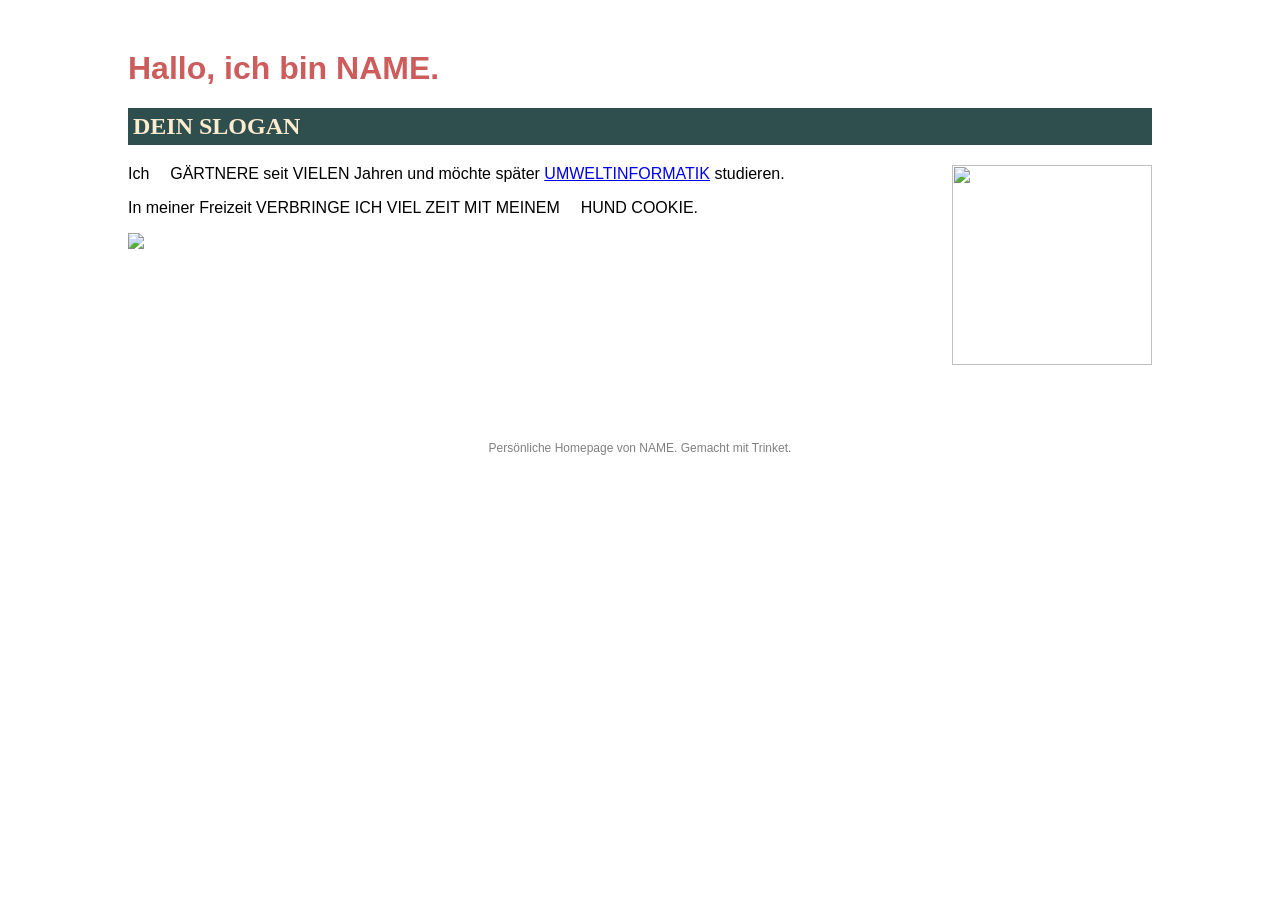
==== index.html @ 0ee09bbe "Create index.html" ====
<html lang="de">
<head>
  <title>DEIN NAME</title>
  <link rel="stylesheet" href="style.css">
</head>
<body>
  <h1>Hallo, ich bin NAME.</h1>
  <h2>DEIN SLOGAN</h2>
  
  <img src="https://images.pexels.com/photos/1629777/pexels-photo-1629777.jpeg?auto=compress&cs=tinysrgb&w=1260&h=750&dpr=1" class="kleines-bild">
  
  <p>
    Ich 
    <img src="https://cdn2.iconfinder.com/data/icons/spring-30/30/Sprout-256.png" class="winziges-bild">
    GÄRTNERE seit VIELEN Jahren und möchte später 
    <a href="https://ui.htw-berlin.de/">UMWELTINFORMATIK</a>
    studieren.
  </p>
  
  <p>
    In meiner Freizeit VERBRINGE ICH VIEL ZEIT MIT MEINEM 
    <img src="https://cdn3.iconfinder.com/data/icons/animal-flat-colors/64/dog-64.png" class="winziges-bild">
    HUND COOKIE.
  </p>
  
  <img src="https://cdn3.iconfinder.com/data/icons/animal-flat-colors/64/dog-64.png">

  <div class="abstand">
  </div>
  
  <p class="kleiner-paragraph">
    Persönliche Homepage von NAME. Gemacht mit Trinket.
  </p>
  
</body>
</html>
---- style.css ----
html {
  font-family: sans-serif;
}

body {
  width: 80vw; /* Breite des Elements */
  margin: 0 auto; /* Alles in die Mitte packen */
  margin-top: 50px; /* Abstand zum oberen Seitenrand */
}

h1 {
  color: IndianRed; /* Textfarbe */
}

h2 {
  font-family: mono;
  background-color: DarkSlateGrey; /* Hintergrundfarbe */
  color: BlanchedAlmond;
  padding: 5px; /* Abstand des Texts zum Elementrand */
}

.kleines-bild {
  width: 200px; /* Bildgröße */
  margin-left: 30px; /* Abstand nach links */
  float: right; /* Rechts positionieren, während der Text links bleibt */
}

.winziges-bild {
  height: 12px; /* Bildhöhe soll ungefähr der Texthöhe entsprechen */
}

.abstand {
  height: 20vh; /* Höhe des Abstands-Elements */
}

.kleiner-paragraph {
  font-size: 12px; /* Textgröße */
  color: grey; /* Textfarbe */
  text-align: center; /* Text-Zentrierung */
}
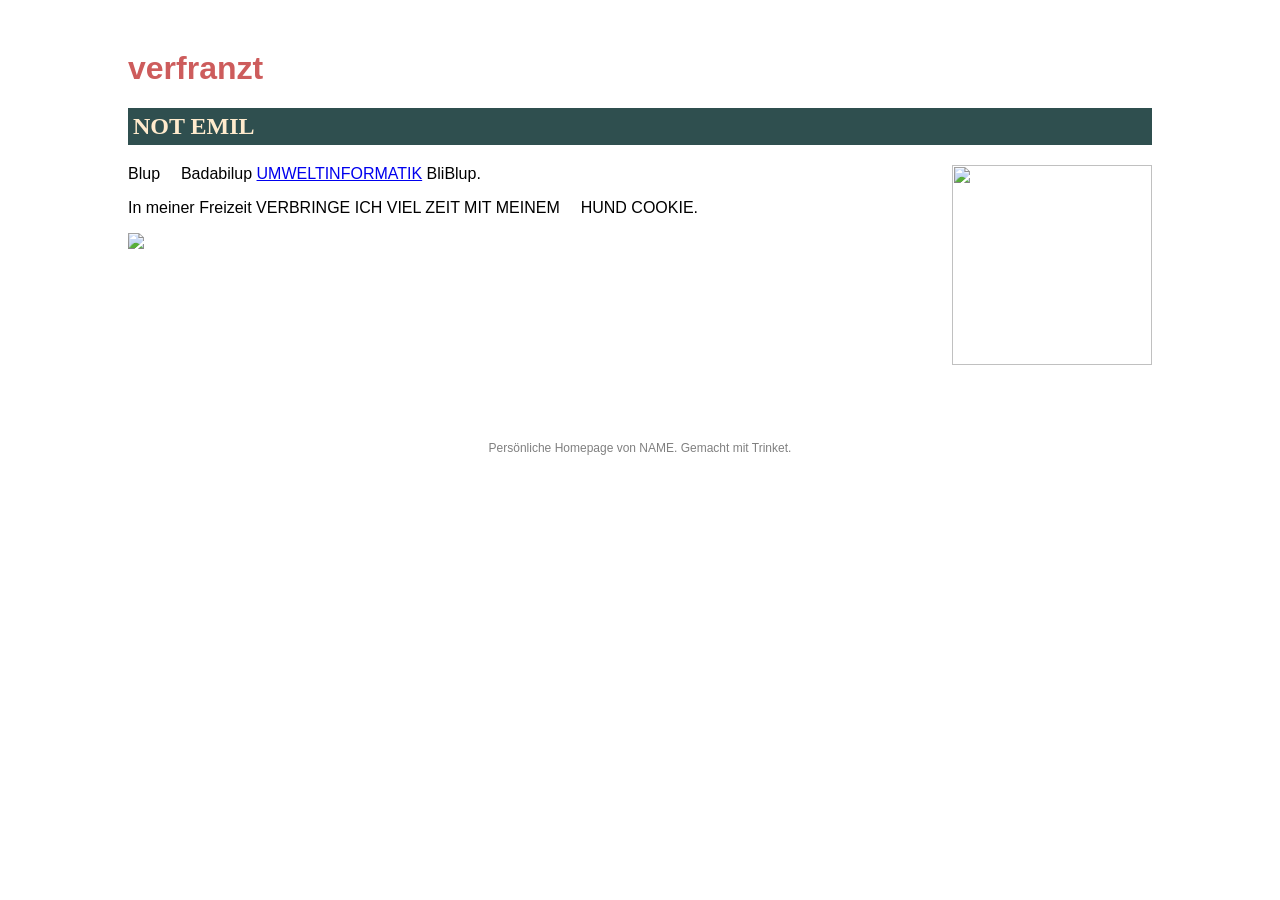
==== commit 253902ce: "Update index.html" ====
--- a/index.html
+++ b/index.html
@@ -4,17 +4,17 @@
   <link rel="stylesheet" href="style.css">
 </head>
 <body>
-  <h1>Hallo, ich bin NAME.</h1>
-  <h2>DEIN SLOGAN</h2>
+  <h1>verfranzt</h1>
+  <h2>NOT EMIL</h2>
   
-  <img src="https://images.pexels.com/photos/1629777/pexels-photo-1629777.jpeg?auto=compress&cs=tinysrgb&w=1260&h=750&dpr=1" class="kleines-bild">
+  <img src="https://www.flickr.com/photos/tinto/13307364495/" class="kleines-bild">
   
   <p>
-    Ich 
+    Blup 
     <img src="https://cdn2.iconfinder.com/data/icons/spring-30/30/Sprout-256.png" class="winziges-bild">
-    GÄRTNERE seit VIELEN Jahren und möchte später 
+    Badabilup
     <a href="https://ui.htw-berlin.de/">UMWELTINFORMATIK</a>
-    studieren.
+    BliBlup.
   </p>
   
   <p>
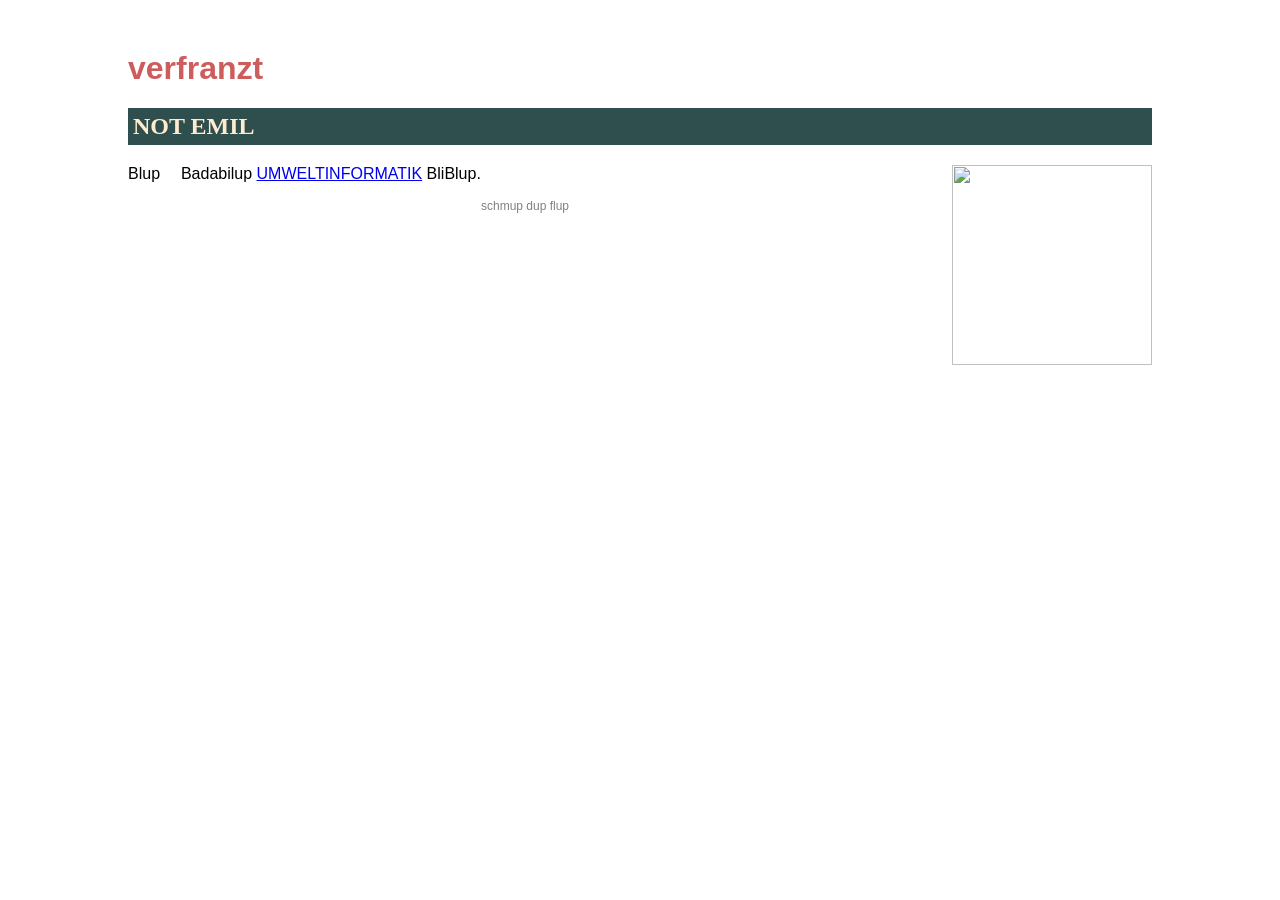
==== commit a35c61b2: "Update index.html" ====
--- a/index.html
+++ b/index.html
@@ -1,6 +1,6 @@
 <html lang="de">
 <head>
-  <title>DEIN NAME</title>
+  <title>verfranzt</title>
   <link rel="stylesheet" href="style.css">
 </head>
 <body>
@@ -17,19 +17,9 @@
     BliBlup.
   </p>
   
-  <p>
-    In meiner Freizeit VERBRINGE ICH VIEL ZEIT MIT MEINEM 
-    <img src="https://cdn3.iconfinder.com/data/icons/animal-flat-colors/64/dog-64.png" class="winziges-bild">
-    HUND COOKIE.
-  </p>
-  
-  <img src="https://cdn3.iconfinder.com/data/icons/animal-flat-colors/64/dog-64.png">
-
-  <div class="abstand">
-  </div>
   
   <p class="kleiner-paragraph">
-    Persönliche Homepage von NAME. Gemacht mit Trinket.
+    schmup dup flup
   </p>
   
 </body>
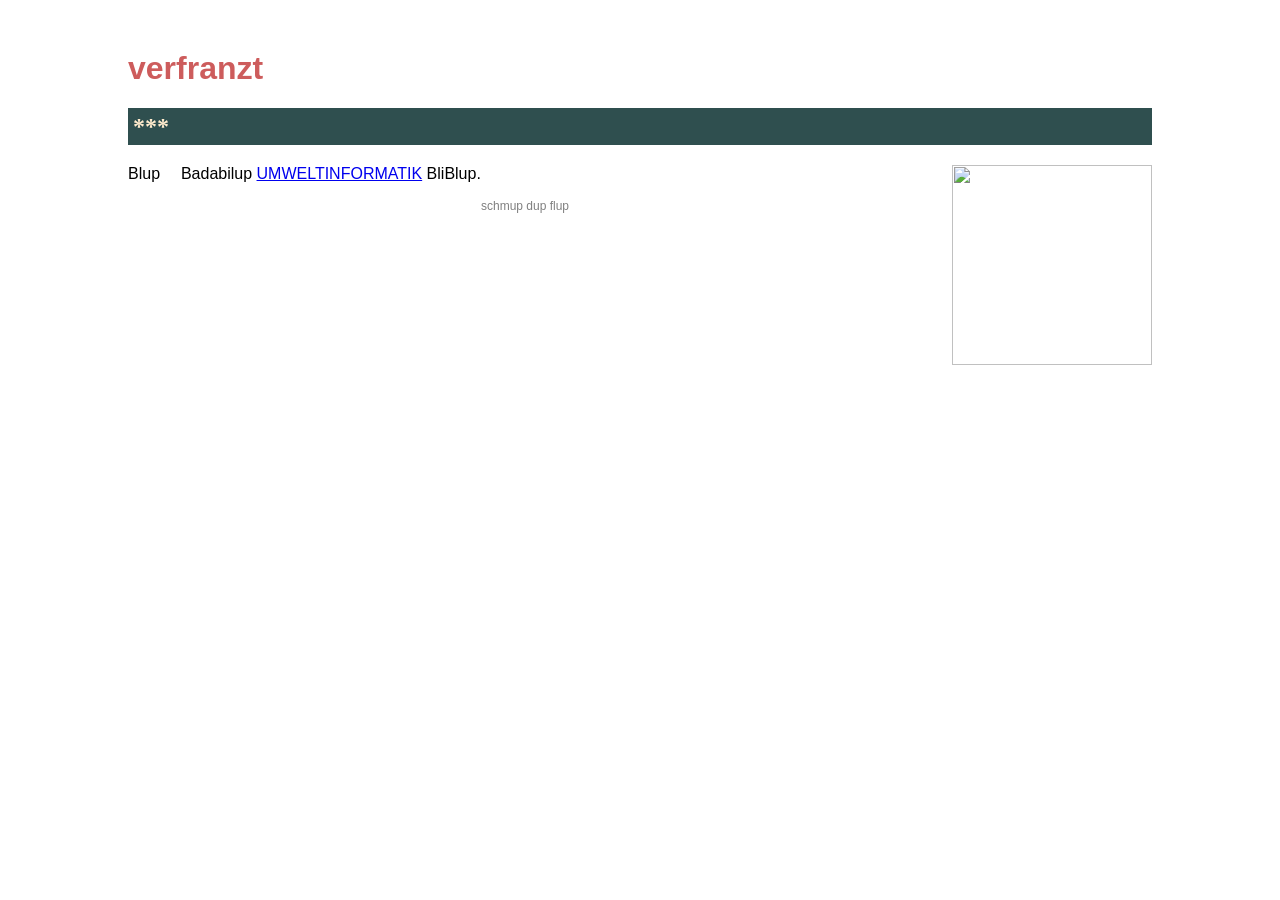
==== commit a2397cd0: "Update index.html" ====
--- a/index.html
+++ b/index.html
@@ -5,9 +5,9 @@
 </head>
 <body>
   <h1>verfranzt</h1>
-  <h2>NOT EMIL</h2>
+  <h2>***</h2>
   
-  <img src="https://www.flickr.com/photos/tinto/13307364495/" class="kleines-bild">
+  <img src="https://i.stack.imgur.com/B83HT.jpg" class="kleines-bild">
   
   <p>
     Blup 
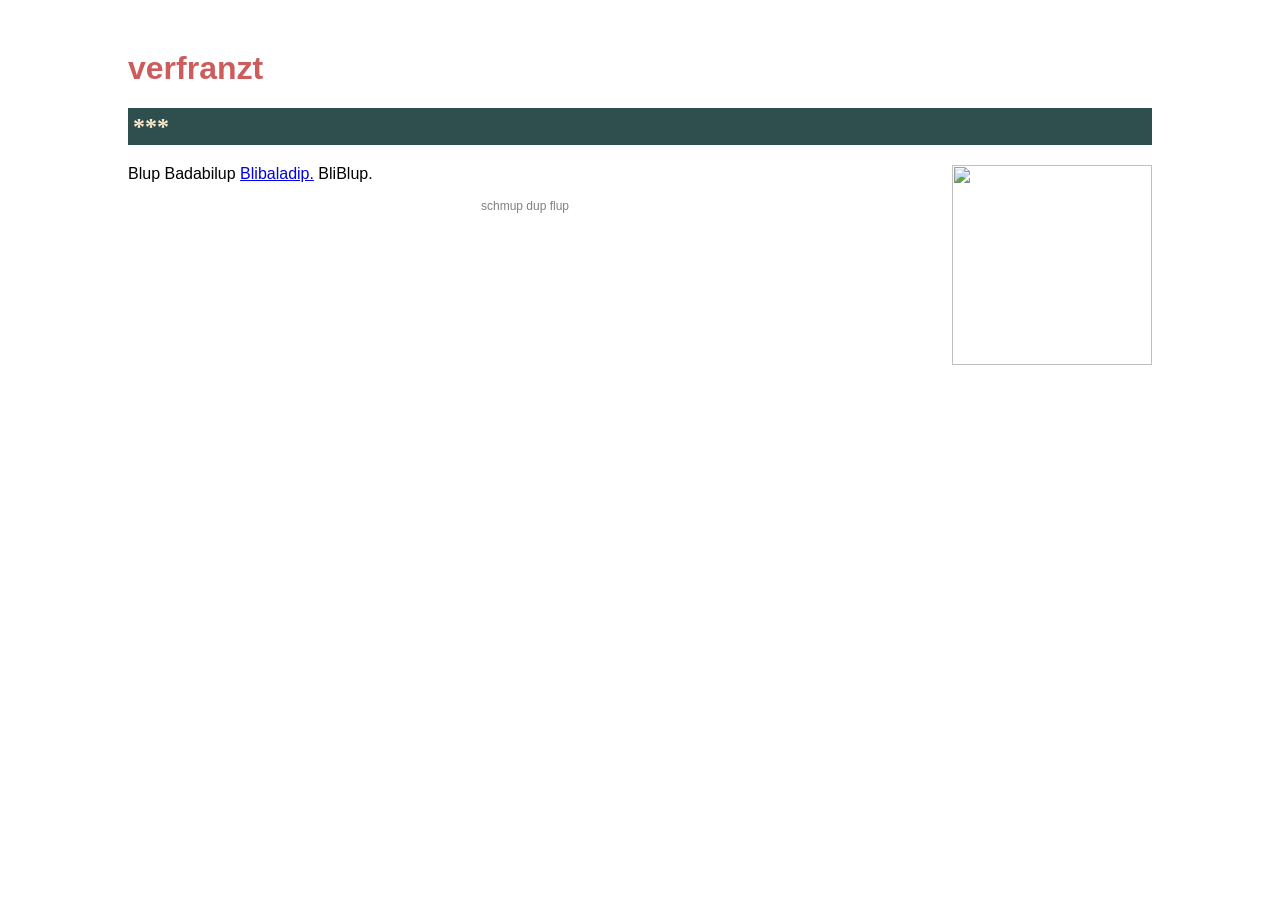
==== commit 5d7607b8: "Update index.html" ====
--- a/index.html
+++ b/index.html
@@ -11,9 +11,8 @@
   
   <p>
     Blup 
-    <img src="https://cdn2.iconfinder.com/data/icons/spring-30/30/Sprout-256.png" class="winziges-bild">
     Badabilup
-    <a href="https://ui.htw-berlin.de/">UMWELTINFORMATIK</a>
+    <a href="https://ui.htw-berlin.de/">Blibaladip.</a>
     BliBlup.
   </p>
   
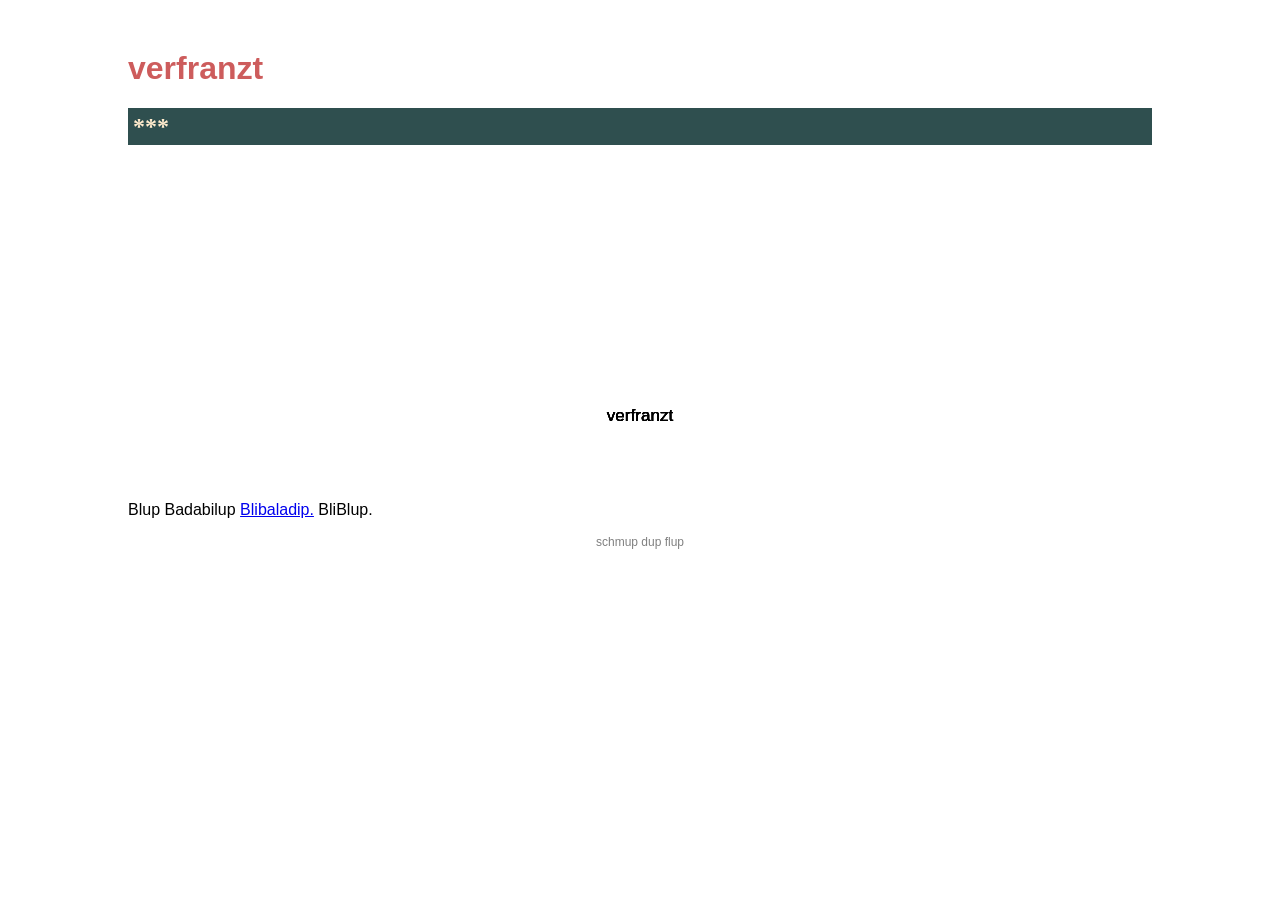
==== commit c4766b2f: "Update index.html" ====
--- a/index.html
+++ b/index.html
@@ -7,7 +7,22 @@
   <h1>verfranzt</h1>
   <h2>***</h2>
   
-  <img src="https://i.stack.imgur.com/B83HT.jpg" class="kleines-bild">
+<div class="container">
+  <svg viewBox="0 0 960 300">
+    <symbol id="s-text">
+      <text text-anchor="middle" x="50%" y="80%">verfranzt</text>
+    </symbol>
+
+    <g class = "g-ants">
+      <use xlink:href="#s-text" class="text-copy"></use>
+      <use xlink:href="#s-text" class="text-copy"></use>
+      <use xlink:href="#s-text" class="text-copy"></use>
+      <use xlink:href="#s-text" class="text-copy"></use>
+      <use xlink:href="#s-text" class="text-copy"></use>
+    </g>
+  </svg>
+</div>
+
   
   <p>
     Blup 
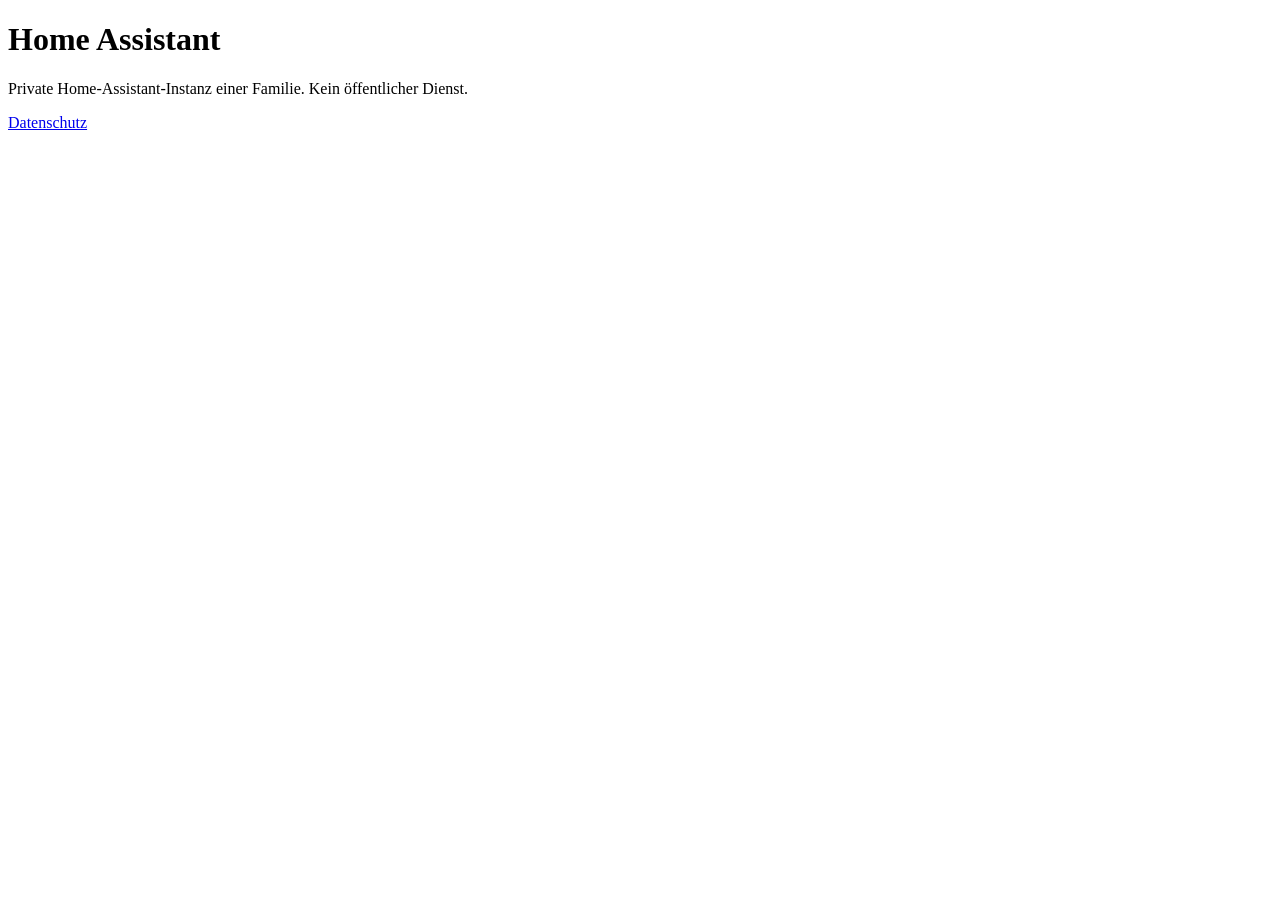
==== commit 06083bc0: "Update index.html" ====
--- a/index.html
+++ b/index.html
@@ -1,40 +1,6 @@
-<html lang="de">
-<head>
-  <title>verfranzt</title>
-  <link rel="stylesheet" href="style.css">
-</head>
-<body>
-  <h1>verfranzt</h1>
-  <h2>***</h2>
-  
-<div class="container">
-  <svg viewBox="0 0 960 300">
-    <symbol id="s-text">
-      <text text-anchor="middle" x="50%" y="80%">verfranzt</text>
-    </symbol>
-
-    <g class = "g-ants">
-      <use xlink:href="#s-text" class="text-copy"></use>
-      <use xlink:href="#s-text" class="text-copy"></use>
-      <use xlink:href="#s-text" class="text-copy"></use>
-      <use xlink:href="#s-text" class="text-copy"></use>
-      <use xlink:href="#s-text" class="text-copy"></use>
-    </g>
-  </svg>
-</div>
-
-  
-  <p>
-    Blup 
-    Badabilup
-    <a href="https://ui.htw-berlin.de/">Blibaladip.</a>
-    BliBlup.
-  </p>
-  
-  
-  <p class="kleiner-paragraph">
-    schmup dup flup
-  </p>
-  
-</body>
+<!doctype html>
+<html lang="de"><meta charset="utf-8"><title>Home Assistant – privat</title>
+<h1>Home Assistant</h1>
+<p>Private Home-Assistant-Instanz einer Familie. Kein öffentlicher Dienst.</p>
+<p><a href="privacy.html">Datenschutz</a></p>
 </html>
